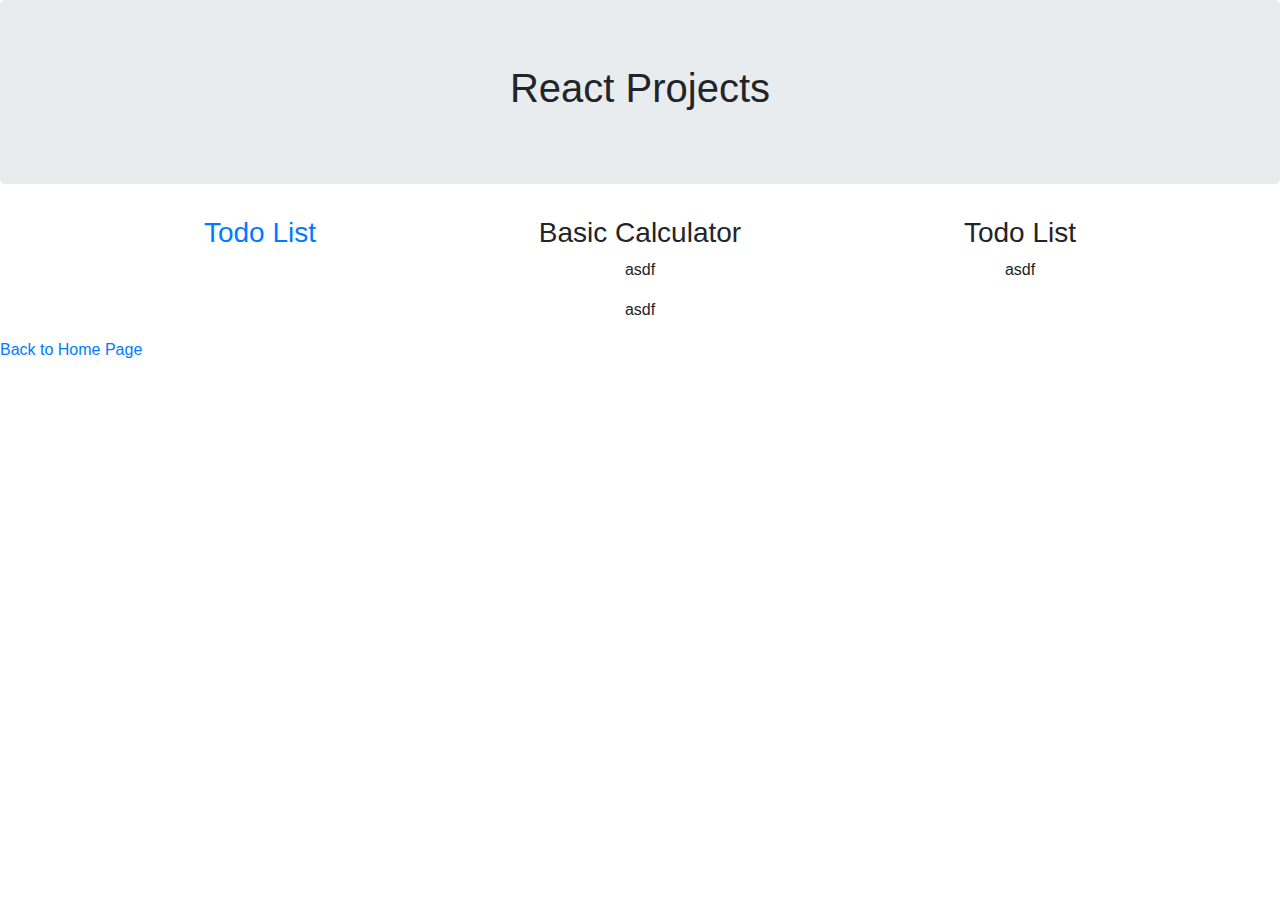
==== ReactPage.html @ f077bb6e "reorganized reactpage" ====
<!doctype html>

<html lang="en">

<head>
    <!-- meta tags -->
    <meta charset="utf-8">
    <meta name="viewport" content="width=device-width, initial-scale=1, shrink-to-fit=no">
    <meta name="description" content="Kevin's react projects">
    <meta name="author" content="Kevin">

    <title>React Projects</title>


    <!-- Bootstrap CSS -->
    <link rel="stylesheet" href="https://maxcdn.bootstrapcdn.com/bootstrap/4.5.2/css/bootstrap.min.css">
    <!-- my css for customization -->
    <link rel="stylesheet" href="../css/ReactPage.css">
</head>

<body>
    <div class="jumbotron text-center">
        <h1>React Projects</h1>
    </div>
    <div class="container">
        <div class="row">
            <div class="col-sm-4 text-center">
                <a href="https://kimkev.github.io/react-todo/"><h3>Todo List</h3></a>
            </div>
            <div class="col-sm-4 text-center">
                <h3>Basic Calculator</h3>
                <p>asdf</p>
                <p>asdf</p>
            </div>
            <div class="col-sm-4 text-center">
                <h3>Todo List</h3>
                <p>asdf</p>
            </div>
        </div>
    </div>


    <footer class="footer">
        <a href="../../index.html" target="_self">Back to Home Page</a>
    </footer>

    <!-- Optional JavaScript -->
    <!-- jQuery first, then Popper.js, then Bootstrap JS -->
    <script src="https://code.jquery.com/jquery-3.4.1.slim.min.js"
        integrity="sha384-J6qa4849blE2+poT4WnyKhv5vZF5SrPo0iEjwBvKU7imGFAV0wwj1yYfoRSJoZ+n"
        crossorigin="anonymous"></script>
    <script src="https://cdn.jsdelivr.net/npm/popper.js@1.16.0/dist/umd/popper.min.js"
        integrity="sha384-Q6E9RHvbIyZFJoft+2mJbHaEWldlvI9IOYy5n3zV9zzTtmI3UksdQRVvoxMfooAo"
        crossorigin="anonymous"></script>
    <script src="https://stackpath.bootstrapcdn.com/bootstrap/4.4.1/js/bootstrap.min.js"
        integrity="sha384-wfSDF2E50Y2D1uUdj0O3uMBJnjuUD4Ih7YwaYd1iqfktj0Uod8GCExl3Og8ifwB6"
        crossorigin="anonymous"></script>
</body>

</html>
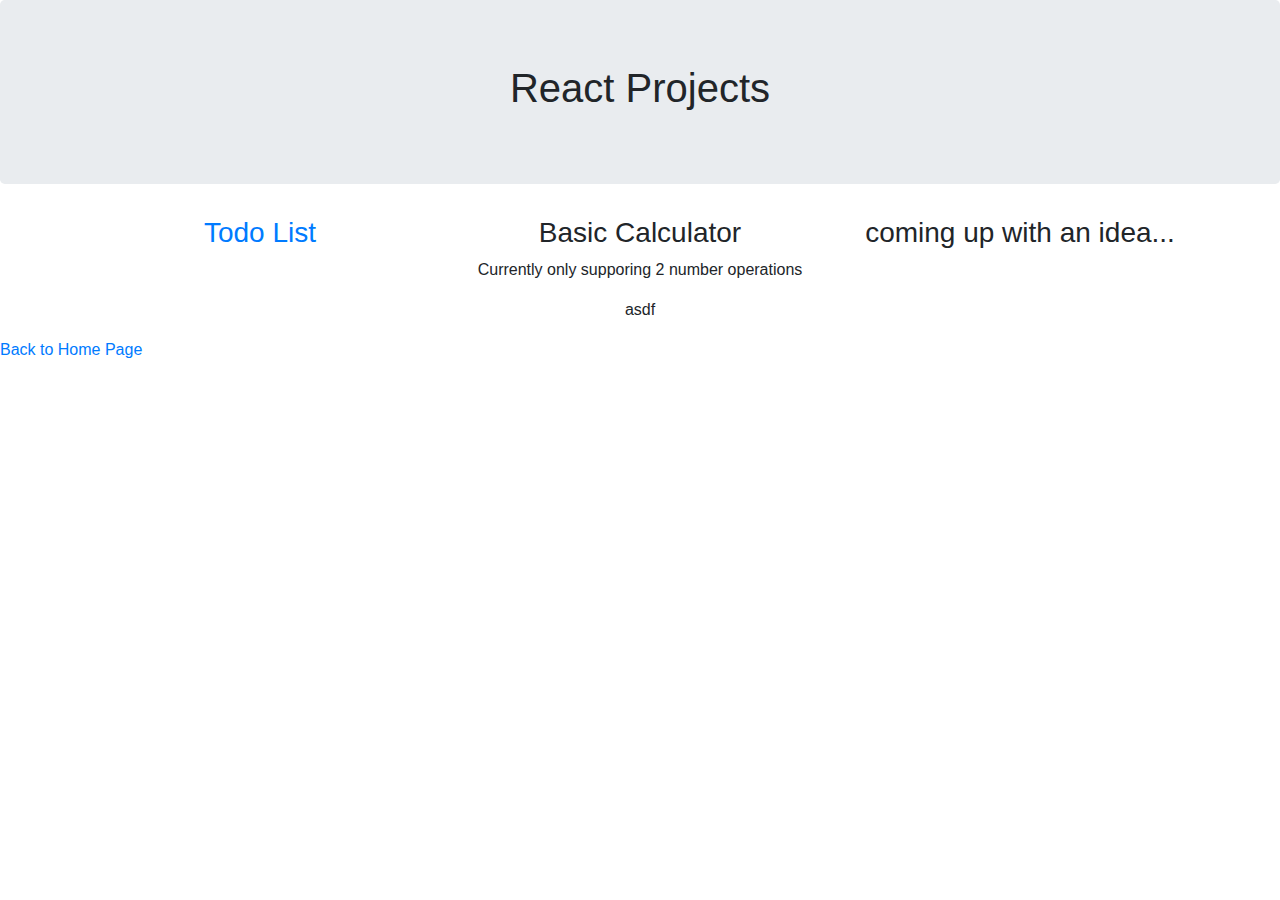
==== commit 077fd2ce: "resume, linkedin url replaced" ====
--- a/ReactPage.html
+++ b/ReactPage.html
@@ -15,7 +15,7 @@
     <!-- Bootstrap CSS -->
     <link rel="stylesheet" href="https://maxcdn.bootstrapcdn.com/bootstrap/4.5.2/css/bootstrap.min.css">
     <!-- my css for customization -->
-    <link rel="stylesheet" href="../css/ReactPage.css">
+    <link rel="stylesheet" href="css/ReactPage.css">
 </head>
 
 <body>
@@ -29,19 +29,19 @@
             </div>
             <div class="col-sm-4 text-center">
                 <h3>Basic Calculator</h3>
-                <p>asdf</p>
+                <p>Currently only supporing 2 number operations</p>
                 <p>asdf</p>
             </div>
             <div class="col-sm-4 text-center">
-                <h3>Todo List</h3>
-                <p>asdf</p>
+                <h3>coming up with an idea...</h3>
+                <p></p>
             </div>
         </div>
     </div>
 
 
     <footer class="footer">
-        <a href="../../index.html" target="_self">Back to Home Page</a>
+        <a href="./index.html" target="_self">Back to Home Page</a>
     </footer>
 
     <!-- Optional JavaScript -->
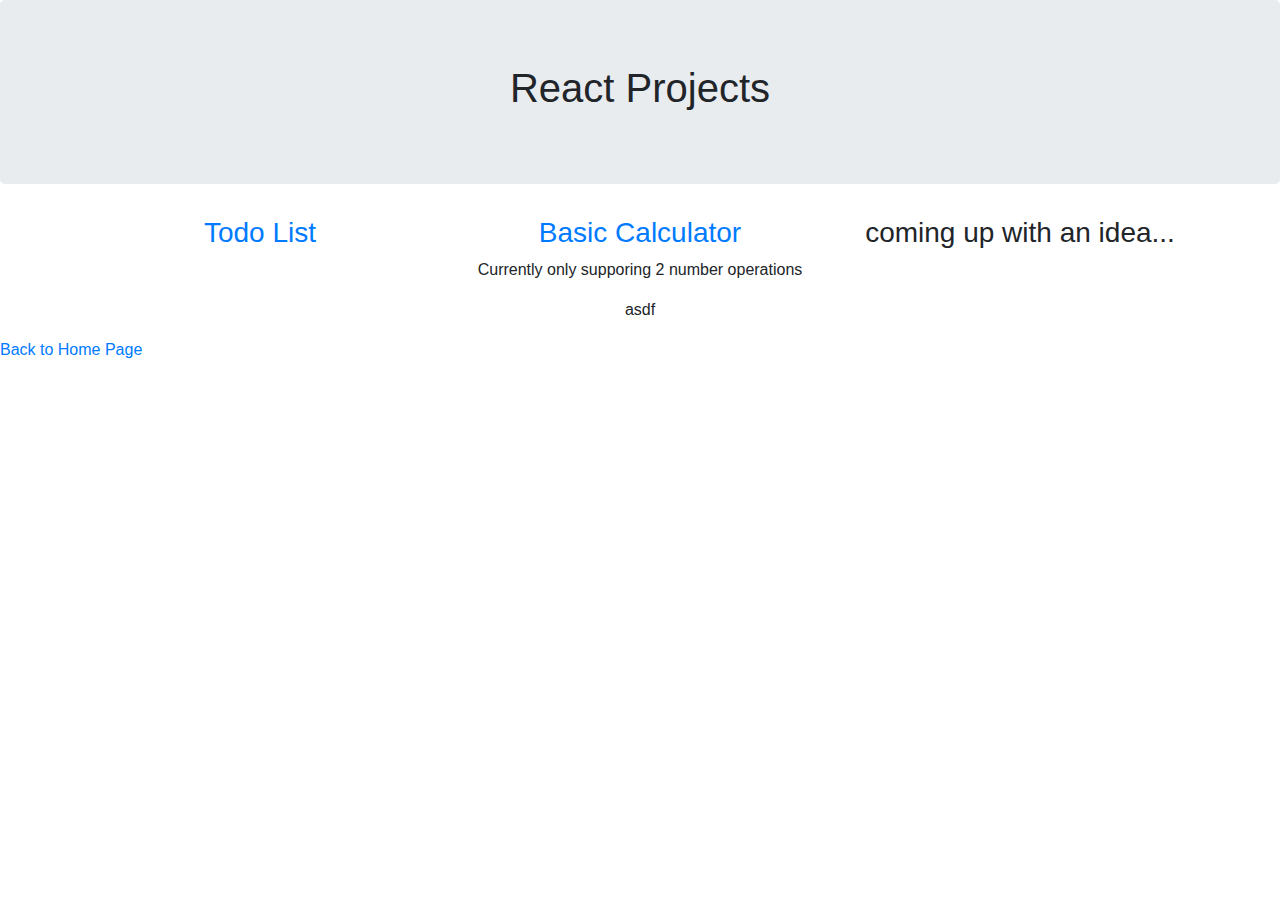
==== commit 77e51049: "url for calculator" ====
--- a/ReactPage.html
+++ b/ReactPage.html
@@ -28,7 +28,7 @@
                 <a href="https://kimkev.github.io/react-todo/"><h3>Todo List</h3></a>
             </div>
             <div class="col-sm-4 text-center">
-                <h3>Basic Calculator</h3>
+                <a href="https://kimkev.github.io/calculator/"><h3>Basic Calculator</h3></a>
                 <p>Currently only supporing 2 number operations</p>
                 <p>asdf</p>
             </div>
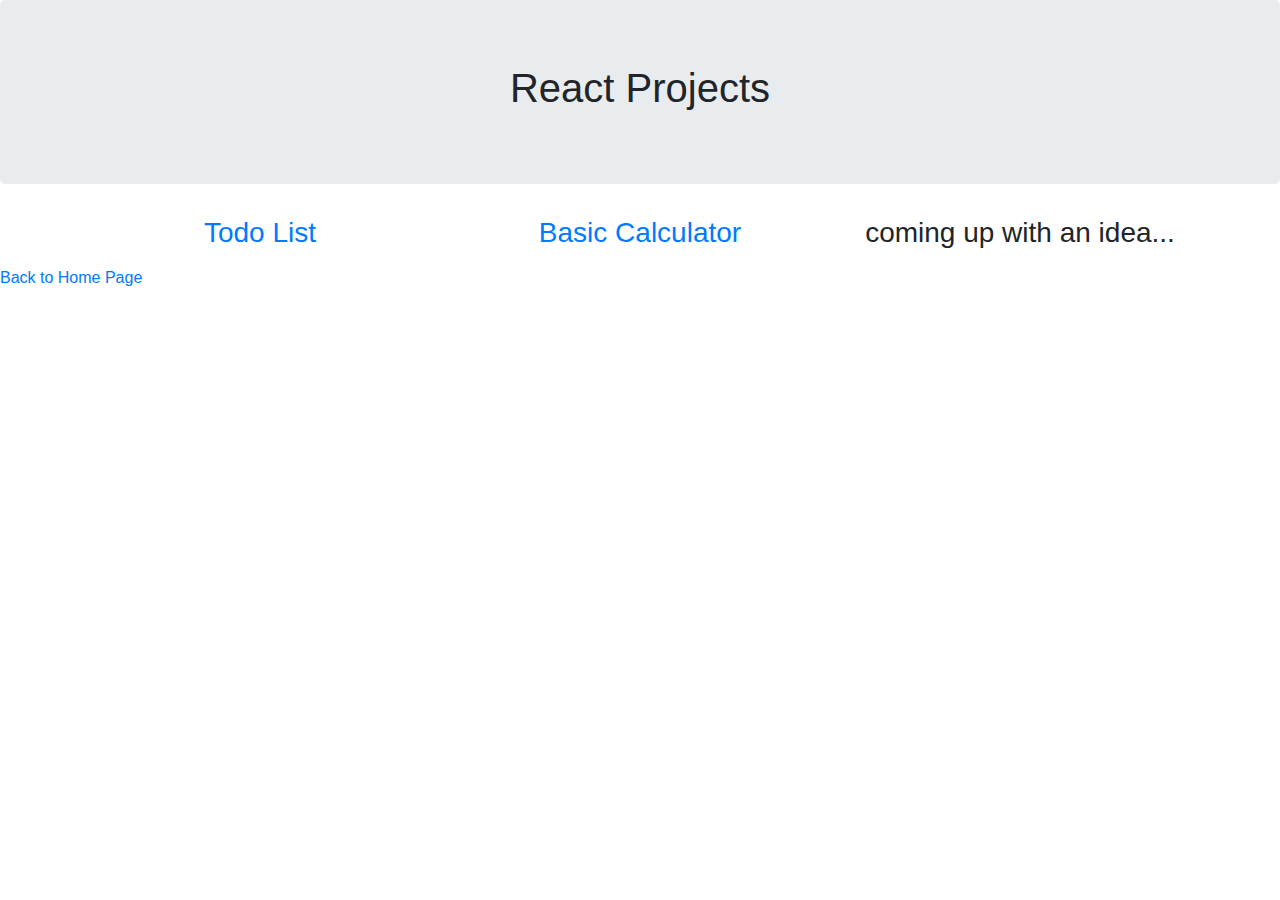
==== commit 6d9ccdef: "fixed calculator link" ====
--- a/ReactPage.html
+++ b/ReactPage.html
@@ -28,9 +28,7 @@
                 <a href="https://kimkev.github.io/react-todo/"><h3>Todo List</h3></a>
             </div>
             <div class="col-sm-4 text-center">
-                <a href="https://kimkev.github.io/calculator/"><h3>Basic Calculator</h3></a>
-                <p>Currently only supporing 2 number operations</p>
-                <p>asdf</p>
+                <a href="https://kimkev.github.io/calculator-app/"><h3>Basic Calculator</h3></a>
             </div>
             <div class="col-sm-4 text-center">
                 <h3>coming up with an idea...</h3>
